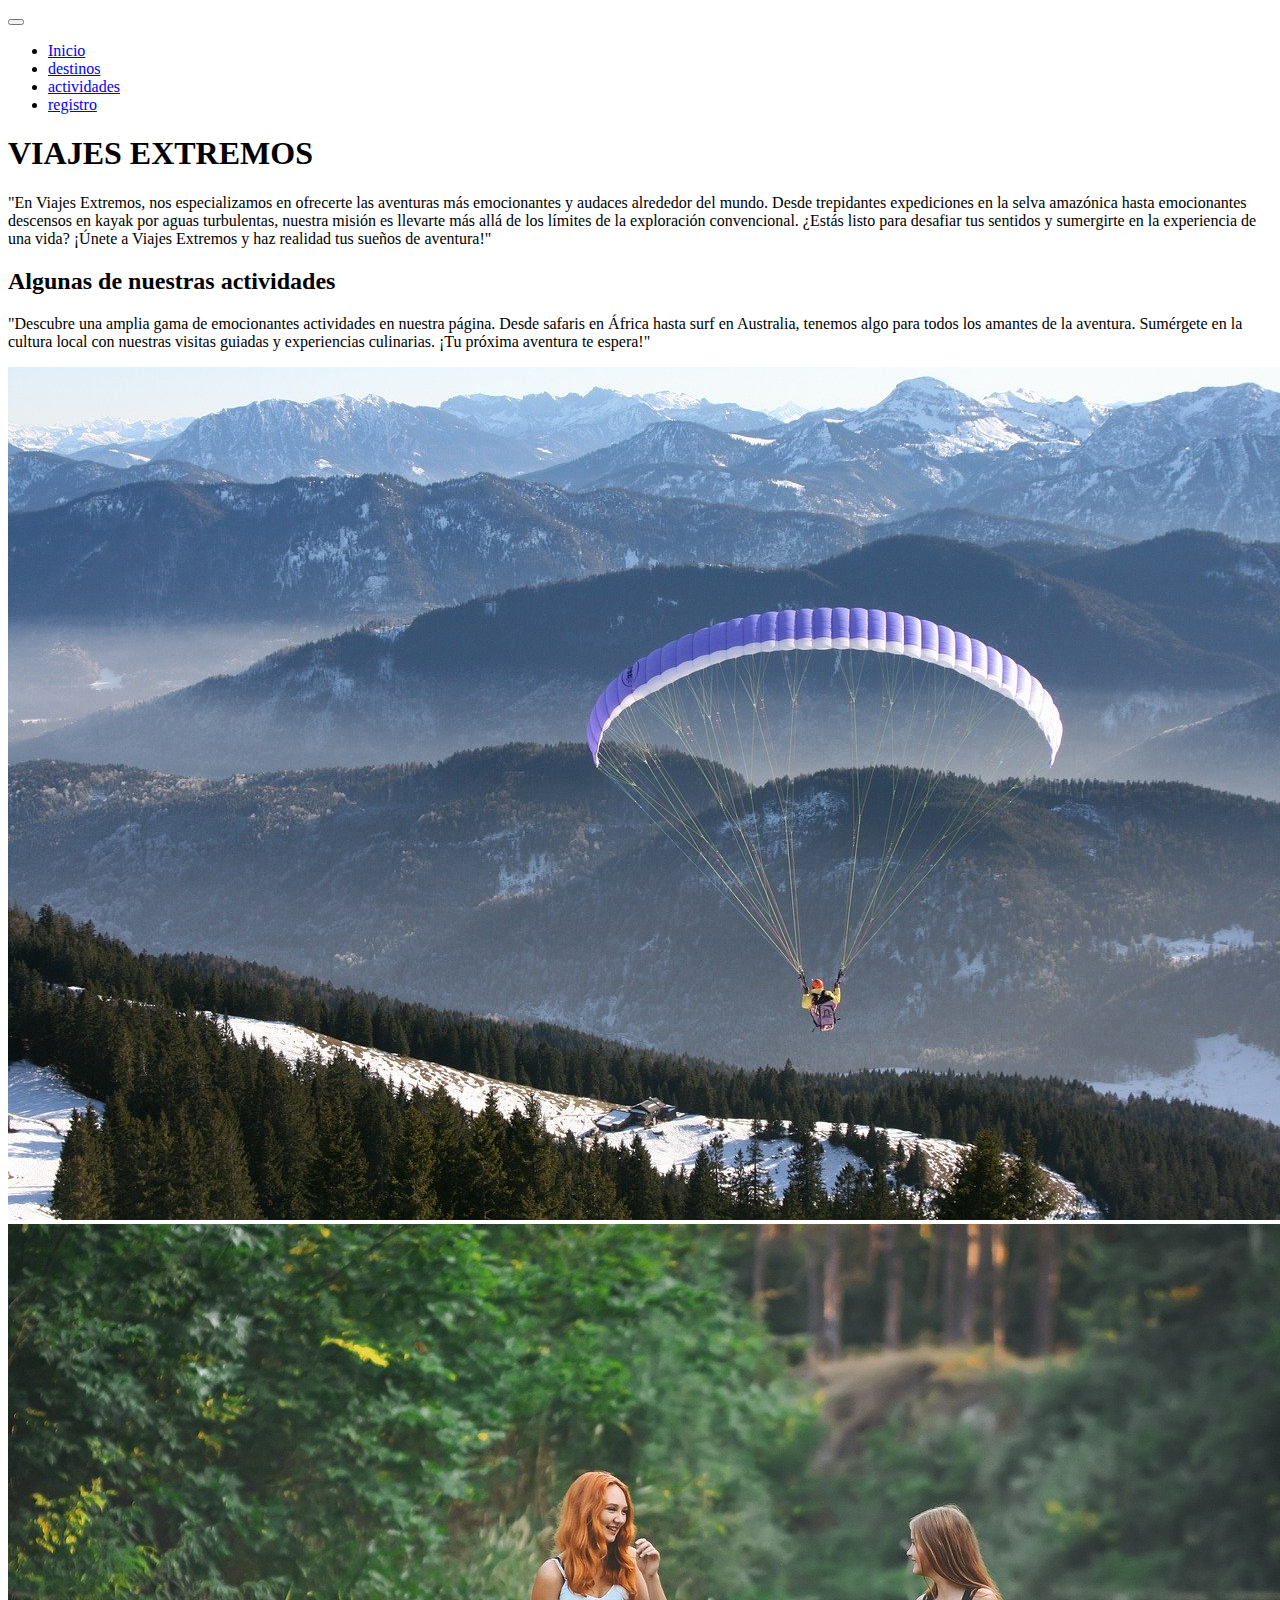
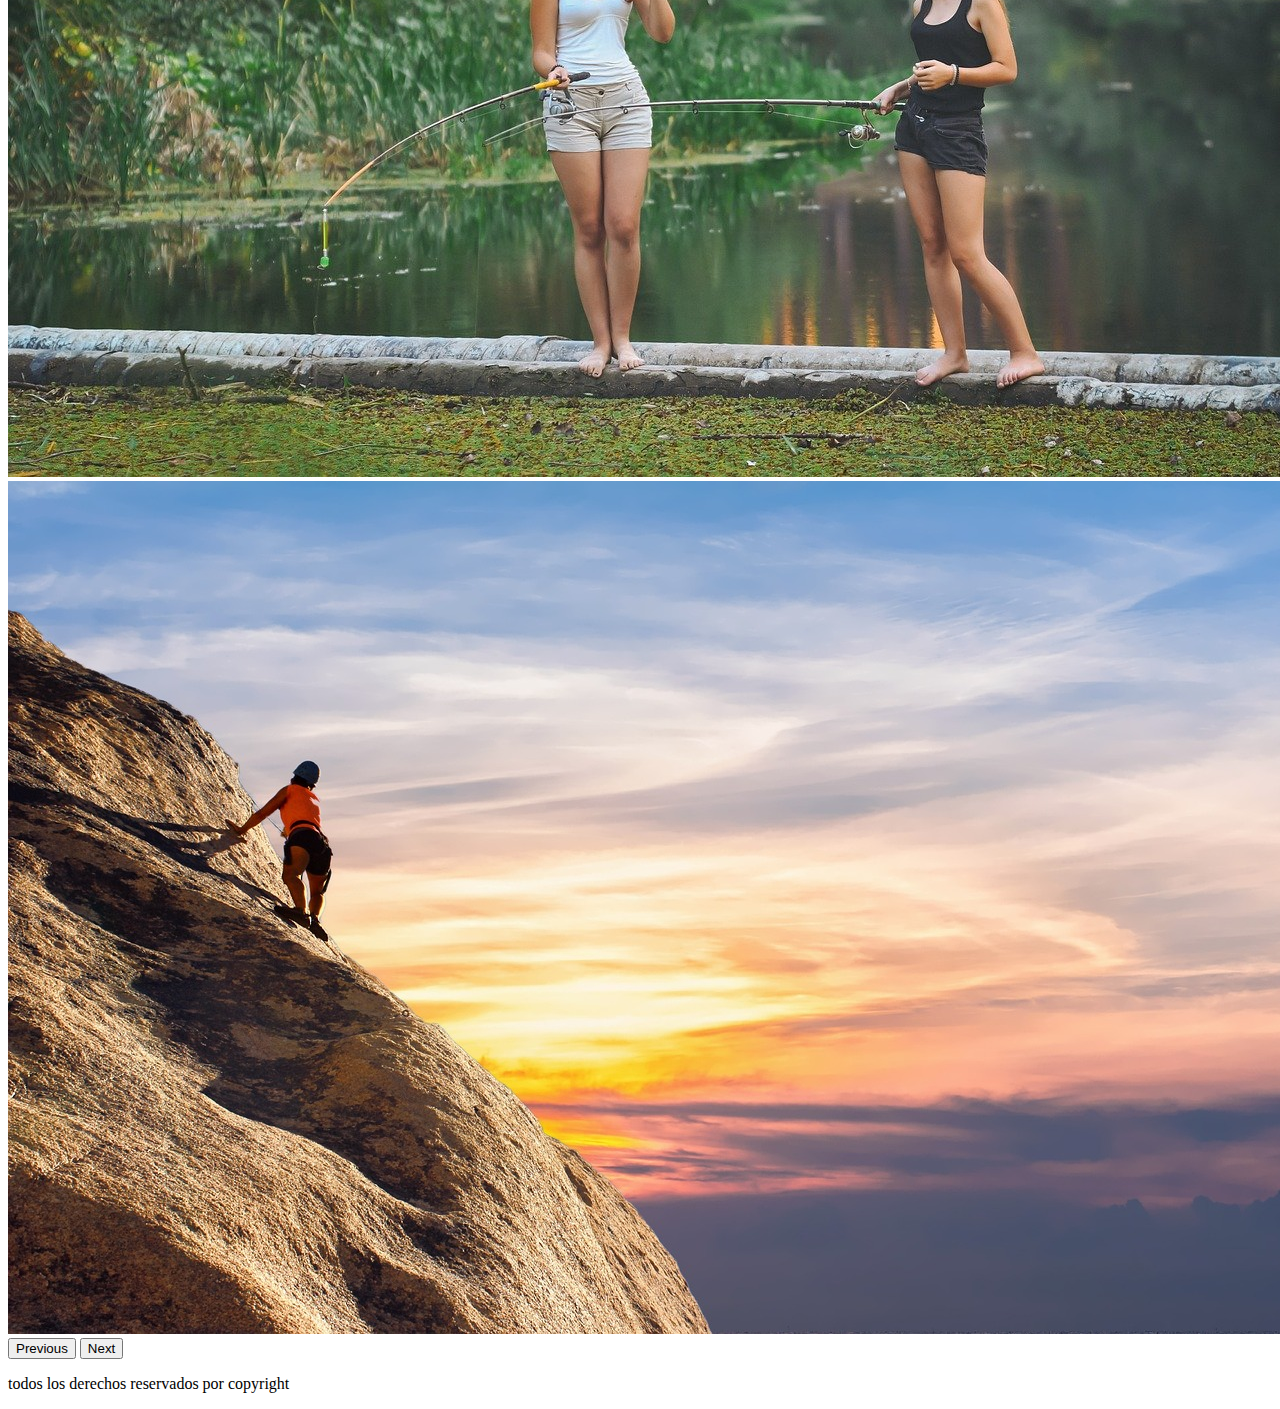
==== paginas/actividades.html @ e64fb155 "primera version, se crean archivos scss index etc." ====
<!DOCTYPE html>
<html lang="es">

<head>
    <meta charset="UTF-8" />
    <meta name="viewport" content="width=device-width, initial-scale=1.0" />
    <!-- inicio linkeo font-awesome -->
    <link rel="stylesheet" href="https://cdnjs.cloudflare.com/ajax/libs/font-awesome/6.5.2/css/all.min.css"
        integrity="sha512-SnH5WK+bZxgPHs44uWIX+LLJAJ9/2PkPKZ5QiAj6Ta86w+fsb2TkcmfRyVX3pBnMFcV7oQPJkl9QevSCWr3W6A=="
        crossorigin="anonymous" referrerpolicy="no-referrer" />
    <!-- fin linkeo font-awesome -->

    <!-- linkeo bootstrap 5.1-->
    <link href="https://cdn.jsdelivr.net/npm/bootstrap@5.1.3/dist/css/bootstrap.min.css" rel="stylesheet"
        integrity="sha384-1BmE4kWBq78iYhFldvKuhfTAU6auU8tT94WrHftjDbrCEXSU1oBoqyl2QvZ6jIW3" crossorigin="anonymous" />
    <!-- fin bootstrap 5.1-->

    <!-- inicio linkeo hja de estilo css -->
    <link rel="stylesheet" href="/estilos/estilos.css" />
    <!-- fin linkeo css -->

    <title>Viajes Extremos</title>
</head>

<body>
    <!-- navBar inicio -->
    <!-- navbar-expand-sm: a partir de la resolucion sm, en adelante formato expandido -->
    <nav class="navbar navbar-expand-md bg-dark navbar-dark">
        <div class="container-fluid">
            <a class="navbar-brand" href="#"><i class="fa-sharp fa-solid fa-plane"></i></a>
            <button class="navbar-toggler" type="button" data-bs-toggle="collapse" data-bs-target="#collapsibleNavbar">
                <span class="navbar-toggler-icon"></span>
            </button>
            <div class="collapse navbar-collapse" id="collapsibleNavbar">
                <ul class="navbar-nav">
                    <li class="nav-item">
                        <a class="nav-link" href="/index.html">Inicio</a>
                    </li>
                    <li class="nav-item">
                        <a class="nav-link" href="/paginas/destinos.html">destinos</a>
                    </li>
                    <li class="nav-item">
                        <a class="nav-link" href="/paginas/actividades.html">actividades</a>
                    <li class="nav-item">
                        <a class="nav-link" href="/paginas/contacto.html">registro</a>
                    </li>
                </ul>
            </div>
        </div>
    </nav>
    <!-- navBar fin -->

    <!-- jumbotron inicia -->
    <div class="p-5 bg-primary text-white jumbotron">
        <h1>VIAJES EXTREMOS</h1>
        <p>"En Viajes Extremos, nos especializamos en ofrecerte las aventuras más emocionantes y audaces alrededor del mundo. Desde trepidantes expediciones en la selva amazónica hasta emocionantes descensos en kayak por aguas turbulentas, nuestra misión es llevarte más allá de los límites de la exploración convencional. ¿Estás listo para desafiar tus sentidos y sumergirte en la experiencia de una vida? ¡Únete a Viajes Extremos y haz realidad tus sueños de aventura!"</p>
    </div>
    <!-- jumbotron fin -->

    <!-- actividades inicio -->
    <section>
        <div>
            <div>
                <h2>Algunas de nuestras actividades</h2>
                <p>"Descubre una amplia gama de emocionantes actividades en nuestra página. Desde safaris en África hasta surf en Australia, tenemos algo para todos los amantes de la aventura. Sumérgete en la cultura local con nuestras visitas guiadas y experiencias culinarias. ¡Tu próxima aventura te espera!"</p>
            </div>
            <div>
                <div id="carouselExampleControls" class="carousel slide" data-bs-ride="carousel">
                    <div class="carousel-inner">
                        <div class="carousel-item active">
                            <img src="/img.destinos/img1-parapente.jpg" class="d-block w-100" alt="...">
                        </div>

                        <div class="carousel-item">
                            <img src="/img.destinos/img7-pesca.jpg" class="d-block w-100" alt="...">
                        </div>

                        <div class="carousel-item">
                            <img src="/img.destinos/img9-escalar.jpg" class="d-block w-100" alt="...">
                        </div>
                        
                    </div>
                    
                    <button class="carousel-control-prev" type="button" data-bs-target="#carouselExampleControls"
                        data-bs-slide="prev">
                        <span class="carousel-control-prev-icon" aria-hidden="true"></span>
                        <span class="visually-hidden">Previous</span>
                    </button>
                    <button class="carousel-control-next" type="button" data-bs-target="#carouselExampleControls"
                        data-bs-slide="next">
                        <span class="carousel-control-next-icon" aria-hidden="true"></span>
                        <span class="visually-hidden">Next</span>
                    </button>
                </div>
            </div>
        </div>
    </section>
    <!-- fin actividades carrousel -->

    <!-- inicio footer -->
    <footer>
        <p>todos los derechos reservados por copyright</p>
        <div class="redes">
            <a href="">
                <i class="fa-brands fa-facebook"></i>
            </a>

            <a href="">
                <i class="fa-brands fa-instagram"></i>
            </a>

            <a href="">
                <i class="fa-brands fa-github"></i>
            </a>
        </div>
    </footer>
    <!-- fin footer -->

    <!-- linkeo inicio -->
    <script src="https://cdn.jsdelivr.net/npm/@popperjs/core@2.10.2/dist/umd/popper.min.js"
        integrity="sha384-7+zCNj/IqJ95wo16oMtfsKbZ9ccEh31eOz1HGyDuCQ6wgnyJNSYdrPa03rtR1zdB" crossorigin="anonymous">
    </script>
    <script src="https://cdn.jsdelivr.net/npm/bootstrap@5.1.3/dist/js/bootstrap.min.js"
        integrity="sha384-QJHtvGhmr9XOIpI6YVutG+2QOK9T+ZnN4kzFN1RtK3zEFEIsxhlmWl5/YESvpZ13" crossorigin="anonymous">
    </script>
    <!-- linkeo fin -->
</body>

</html>
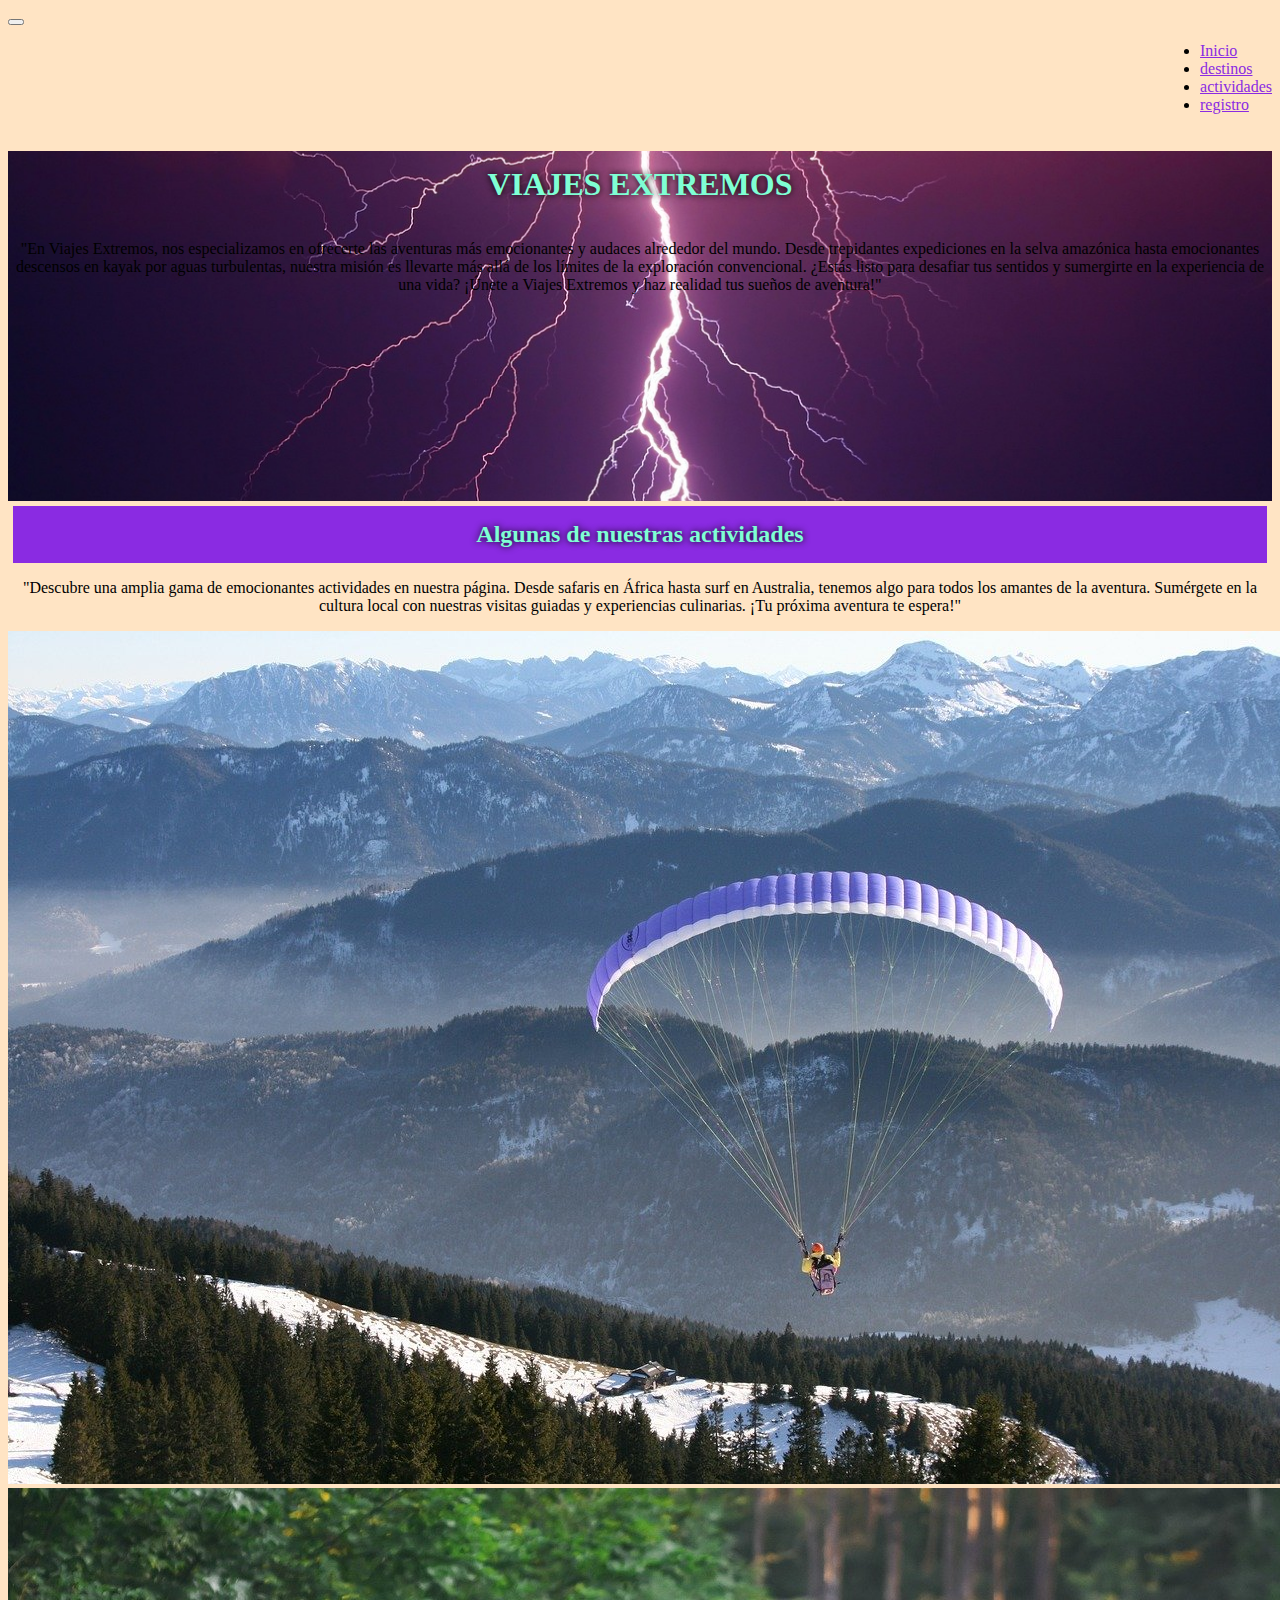
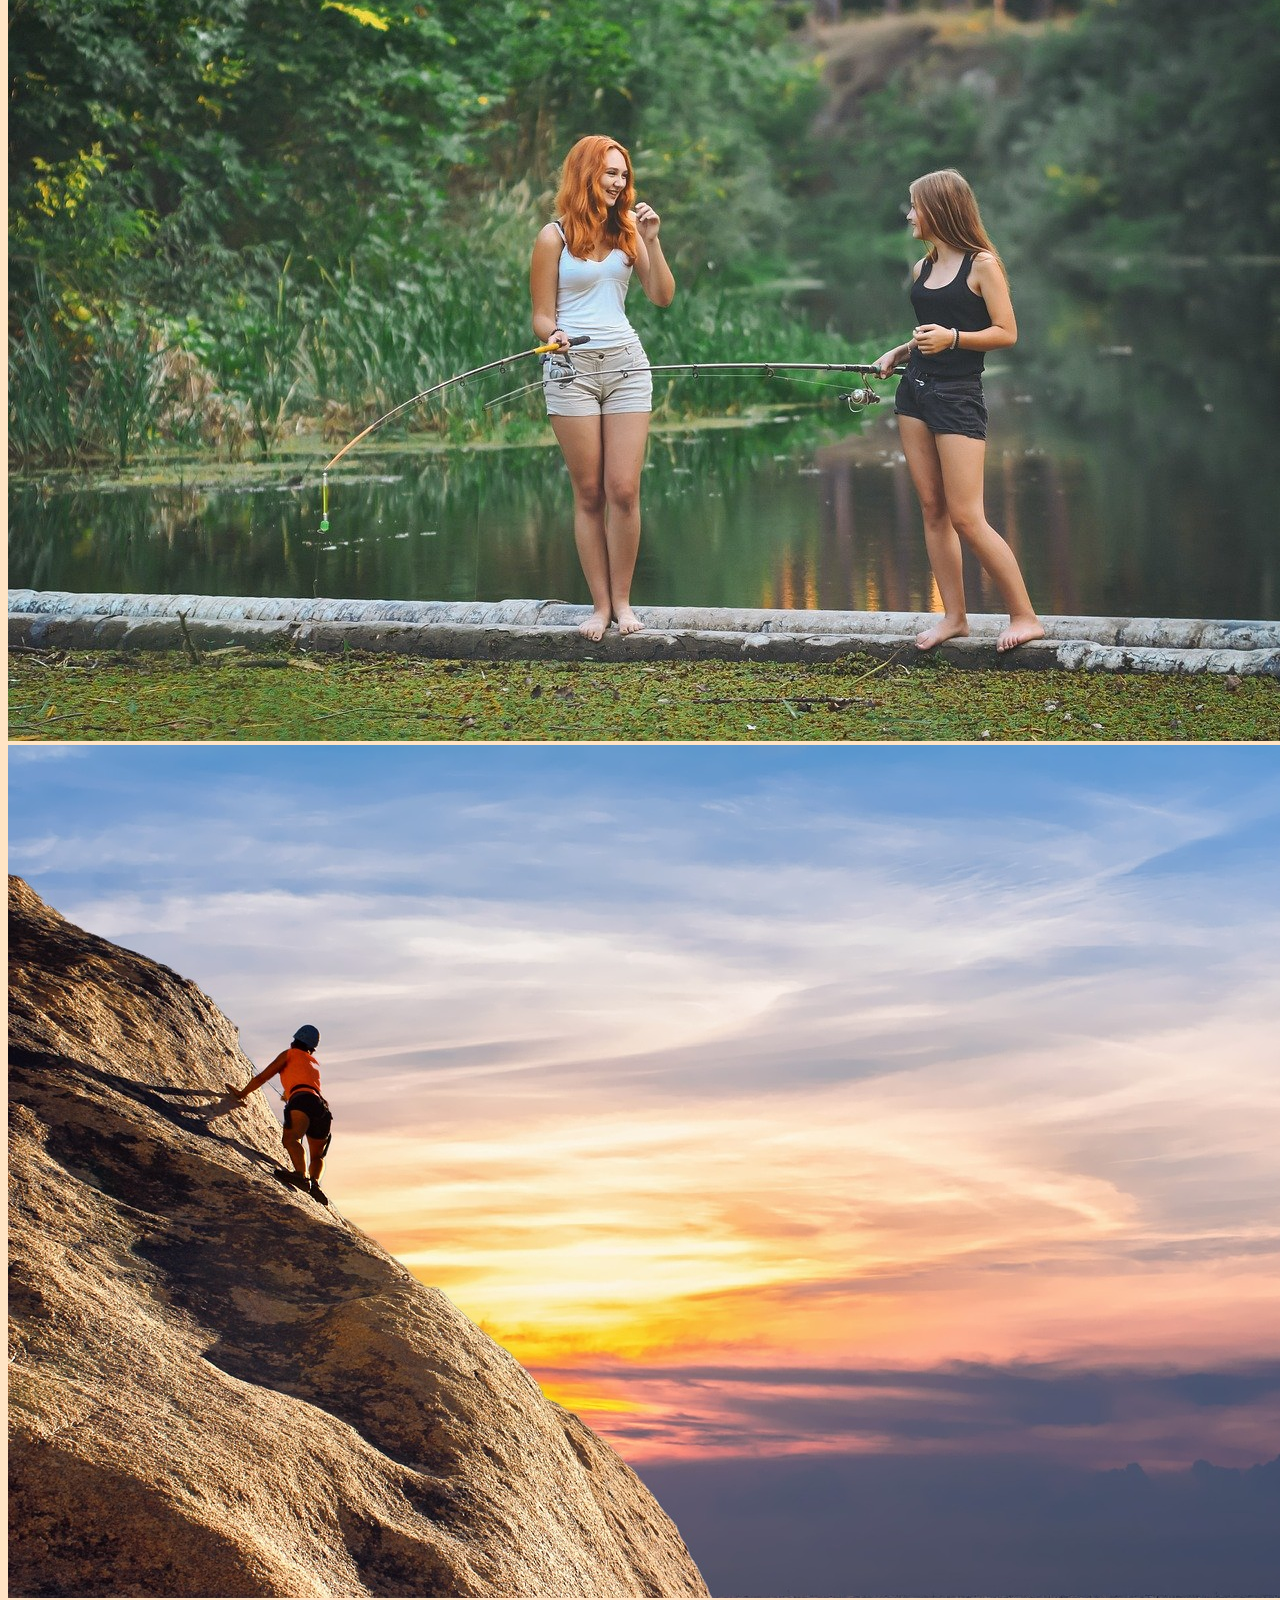
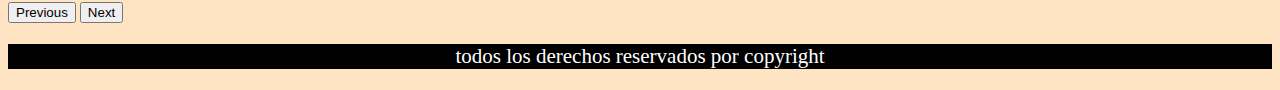
==== commit 2aa9661e: "version final con documentos scss ok" ====
--- a/paginas/actividades.html
+++ b/paginas/actividades.html
@@ -16,7 +16,7 @@
     <!-- fin bootstrap 5.1-->
 
     <!-- inicio linkeo hja de estilo css -->
-    <link rel="stylesheet" href="/estilos/estilos.css" />
+    <link rel="stylesheet" href="/css/estilos.css" />
     <!-- fin linkeo css -->
 
     <title>Viajes Extremos</title>
--- a/css/estilos.css
+++ b/css/estilos.css
@@ -0,0 +1,171 @@
+footer {
+  margin-top: 20px;
+  background-color: #000;
+  text-align: center;
+  color: #fff;
+  font-size: 21px;
+}
+
+.container-fluid actividades {
+  background-size: cover;
+  background-position: center;
+  height: 10px;
+}
+
+footer a {
+  color: blueviolet;
+  font-size: 29px;
+  letter-spacing: 14px;
+  text-decoration: none;
+}
+
+.article {
+  background-size: cover;
+  background-position: center;
+  height: 11px;
+}
+
+navbar {
+  background-color: orange;
+}
+
+.nav-link {
+  color: blueviolet !important;
+}
+
+.collapse {
+  display: flex;
+  justify-content: flex-end;
+}
+
+.navbar-brand {
+  text-transform: uppercase;
+  background-color: black;
+  color: black;
+  text-align: center !important;
+}
+
+.jumbotron {
+  background-image: url(/img.destinos/thunder-953118_1280.jpg);
+  height: 350px;
+  background-size: cover;
+  background-position: center;
+  text-align: center;
+}
+
+.article {
+  background-size: cover;
+  background-position: center;
+  height: 11px;
+}
+
+body {
+  background-color: bisque;
+}
+
+body {
+  background-color: bisque;
+}
+
+navbar {
+  background-color: orange;
+}
+
+.nav-link {
+  color: blueviolet !important;
+}
+
+.collapse {
+  display: flex;
+  justify-content: flex-end;
+}
+
+.navbar-brand {
+  text-transform: uppercase;
+  background-color: black;
+  color: black;
+  text-align: center !important;
+}
+
+h1 {
+  text-align: center;
+  padding: 15px;
+  color: aquamarine;
+  text-shadow: 0 0 7px black;
+}
+
+.jumbotron {
+  background-image: url(/img.destinos/thunder-953118_1280.jpg);
+  height: 350px;
+  background-size: cover;
+  background-position: center;
+  text-align: center;
+}
+
+h2 {
+  margin: 5px;
+  text-align: center;
+  background-color: blueviolet;
+  padding: 15px;
+  color: aquamarine;
+  text-shadow: 0 0 7px black;
+}
+
+.nleft {
+  background-image: url(/img.destinos/planet-7006513_1280.jpg);
+  background-size: cover;
+  background-position: center;
+  height: 370px;
+}
+
+h3 {
+  padding: 30px;
+  text-align: center;
+  text-transform: uppercase;
+}
+
+h4 {
+  padding: 10px;
+  text-align: center;
+  text-transform: uppercase;
+}
+
+p {
+  text-align: center;
+  padding: 0px;
+}
+
+.nright {
+  background-size: cover;
+  background-position: center;
+  height: 300px;
+}
+
+footer {
+  margin-top: 20px;
+  background-color: #000;
+  text-align: center;
+  color: #fff;
+  font-size: 21px;
+}
+
+.container-fluid actividades {
+  background-size: cover;
+  background-position: center;
+  height: 10px;
+}
+
+footer a {
+  color: blueviolet;
+  font-size: 29px;
+  letter-spacing: 14px;
+  text-decoration: none;
+}
+
+.article {
+  background-size: cover;
+  background-position: center;
+  height: 11px;
+}
+
+/*# sourceMappingURL=estilos.css.map */
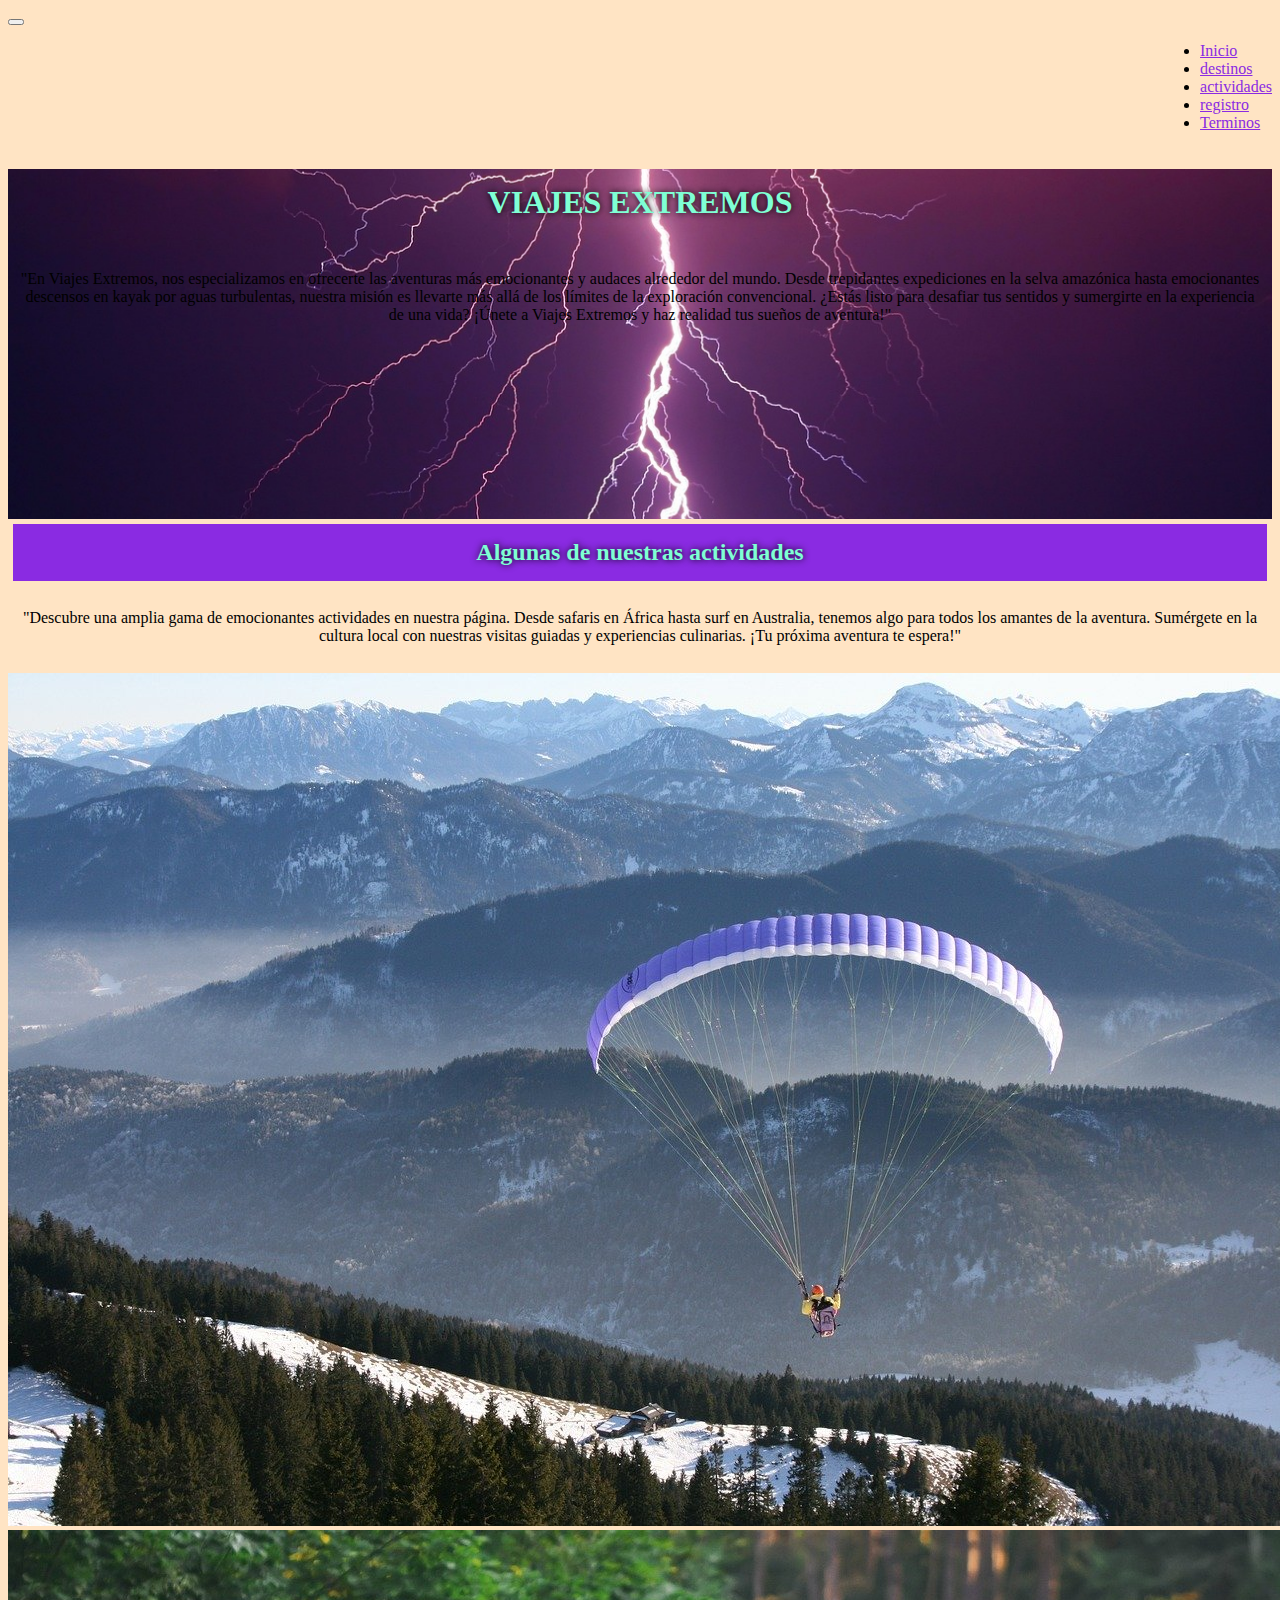
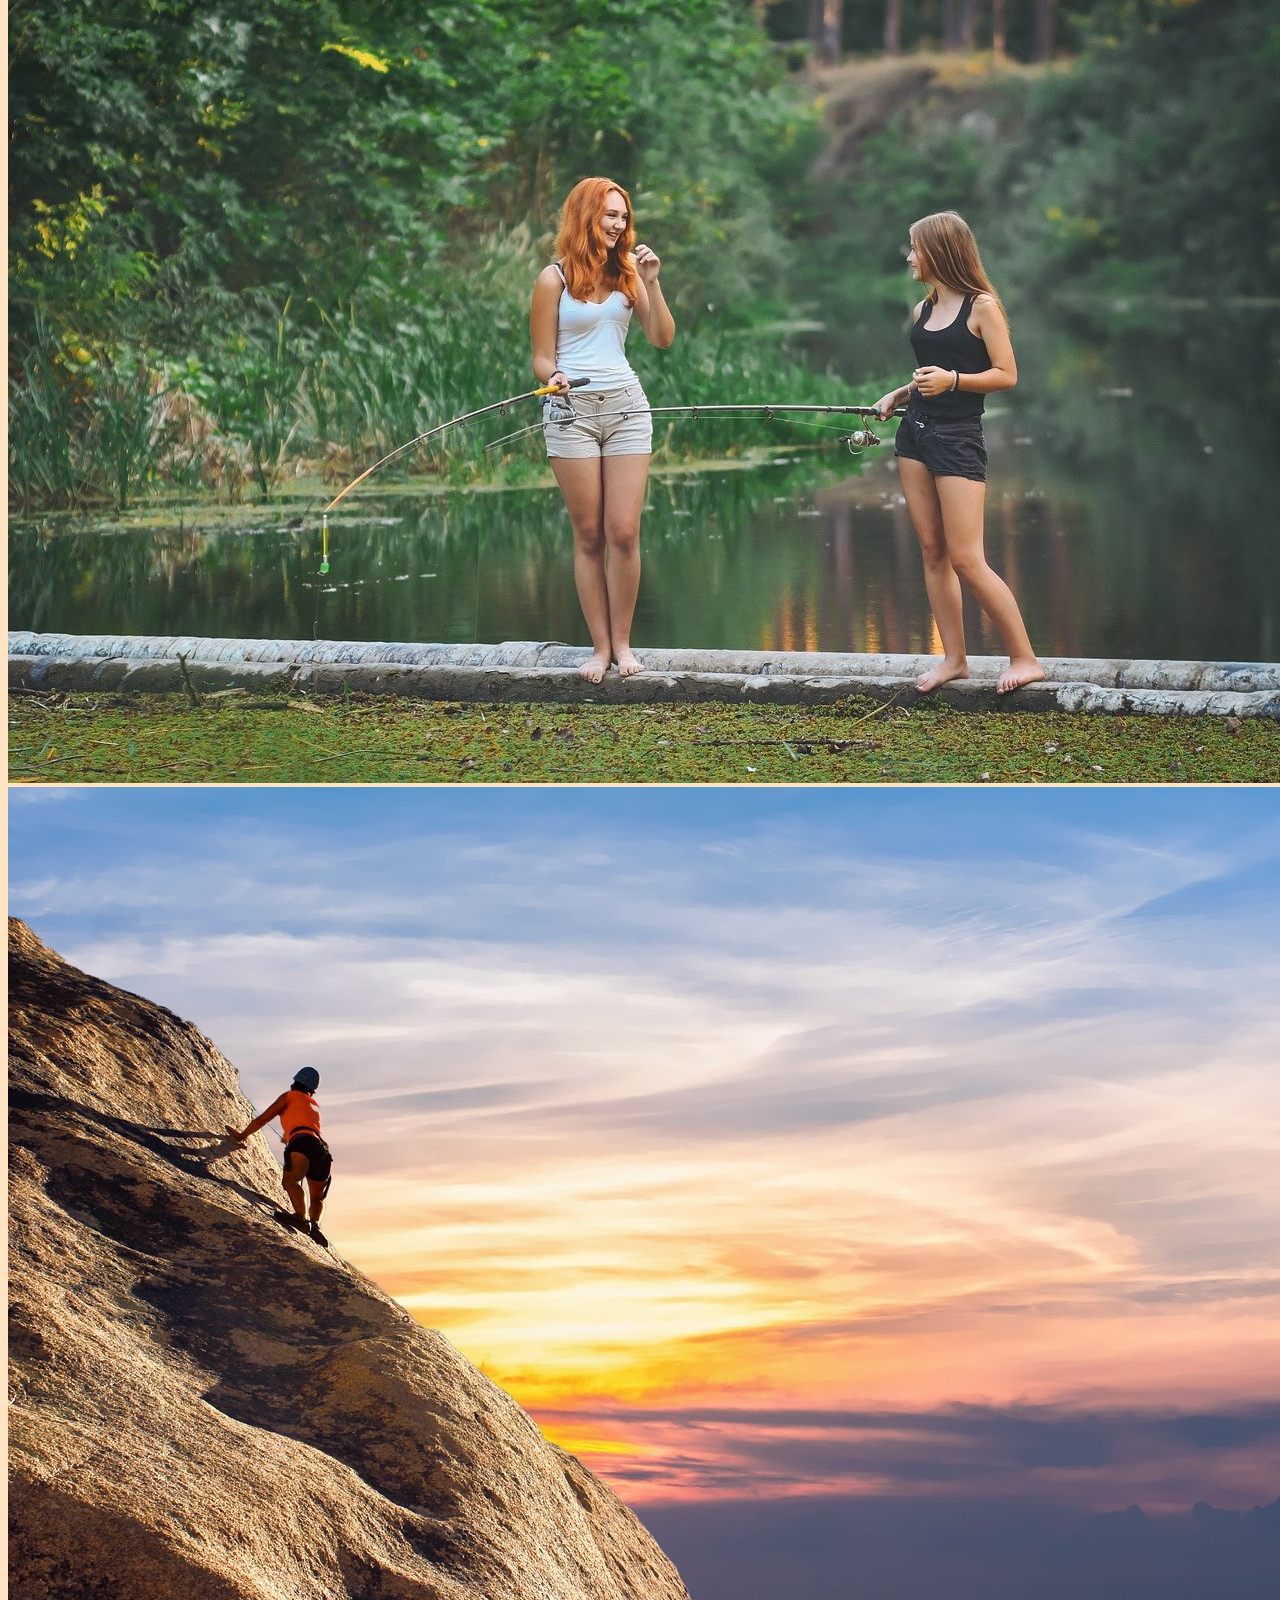
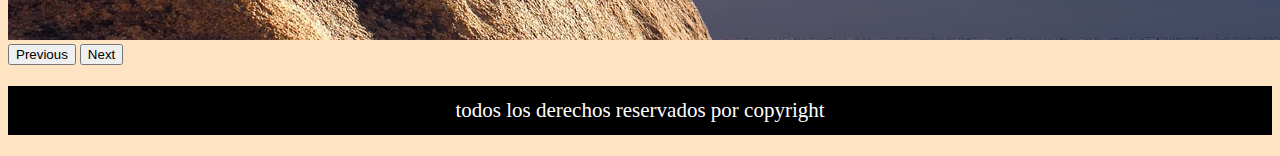
==== commit aae2ea56: "se agrega pagina TERMINOS.HTML" ====
--- a/paginas/actividades.html
+++ b/paginas/actividades.html
@@ -2,8 +2,15 @@
 <html lang="es">
 
 <head>
+    <!-- inicio etiquetas META -->
     <meta charset="UTF-8" />
     <meta name="viewport" content="width=device-width, initial-scale=1.0" />
+
+    <meta name="autor" content="oscar ivan peña ortiz">
+    <meta name="descripcion" content="los mejores viajes de toda la red y las mejores esperiencias">
+    <meta name="keywords" content="viajes, aventura, nuevas experiencias, exploración, excelentes presios, vuelos, hoteles, emocion. ">
+    <!-- fin etiquetas META -->
+    
     <!-- inicio linkeo font-awesome -->
     <link rel="stylesheet" href="https://cdnjs.cloudflare.com/ajax/libs/font-awesome/6.5.2/css/all.min.css"
         integrity="sha512-SnH5WK+bZxgPHs44uWIX+LLJAJ9/2PkPKZ5QiAj6Ta86w+fsb2TkcmfRyVX3pBnMFcV7oQPJkl9QevSCWr3W6A=="
@@ -43,6 +50,9 @@
                         <a class="nav-link" href="/paginas/actividades.html">actividades</a>
                     <li class="nav-item">
                         <a class="nav-link" href="/paginas/contacto.html">registro</a>
+                    </li>
+                    <li class="nav-item">
+                        <a class="nav-link" href="/paginas/terminos.html">Terminos</a>
                     </li>
                 </ul>
             </div>
--- a/css/estilos.css
+++ b/css/estilos.css
@@ -1,22 +1,8 @@
-footer {
-  margin-top: 20px;
-  background-color: #000;
-  text-align: center;
-  color: #fff;
-  font-size: 21px;
-}
 
 .container-fluid actividades {
   background-size: cover;
   background-position: center;
   height: 10px;
-}
-
-footer a {
-  color: blueviolet;
-  font-size: 29px;
-  letter-spacing: 14px;
-  text-decoration: none;
 }
 
 .article {
@@ -94,13 +80,6 @@
   text-shadow: 0 0 7px black;
 }
 
-.jumbotron {
-  background-image: url(/img.destinos/thunder-953118_1280.jpg);
-  height: 350px;
-  background-size: cover;
-  background-position: center;
-  text-align: center;
-}
 
 h2 {
   margin: 5px;
@@ -130,9 +109,15 @@
   text-transform: uppercase;
 }
 
+h5{
+    padding: 10px;
+    text-align: center;
+    text-transform: uppercase;
+}
+
 p {
   text-align: center;
-  padding: 0px;
+  padding: 12px;
 }
 
 .nright {
@@ -149,17 +134,17 @@
   font-size: 21px;
 }
 
-.container-fluid actividades {
-  background-size: cover;
-  background-position: center;
-  height: 10px;
-}
-
 footer a {
   color: blueviolet;
   font-size: 29px;
   letter-spacing: 14px;
   text-decoration: none;
+}
+
+.container-fluid actividades {
+  background-size: cover;
+  background-position: center;
+  height: 10px;
 }
 
 .article {
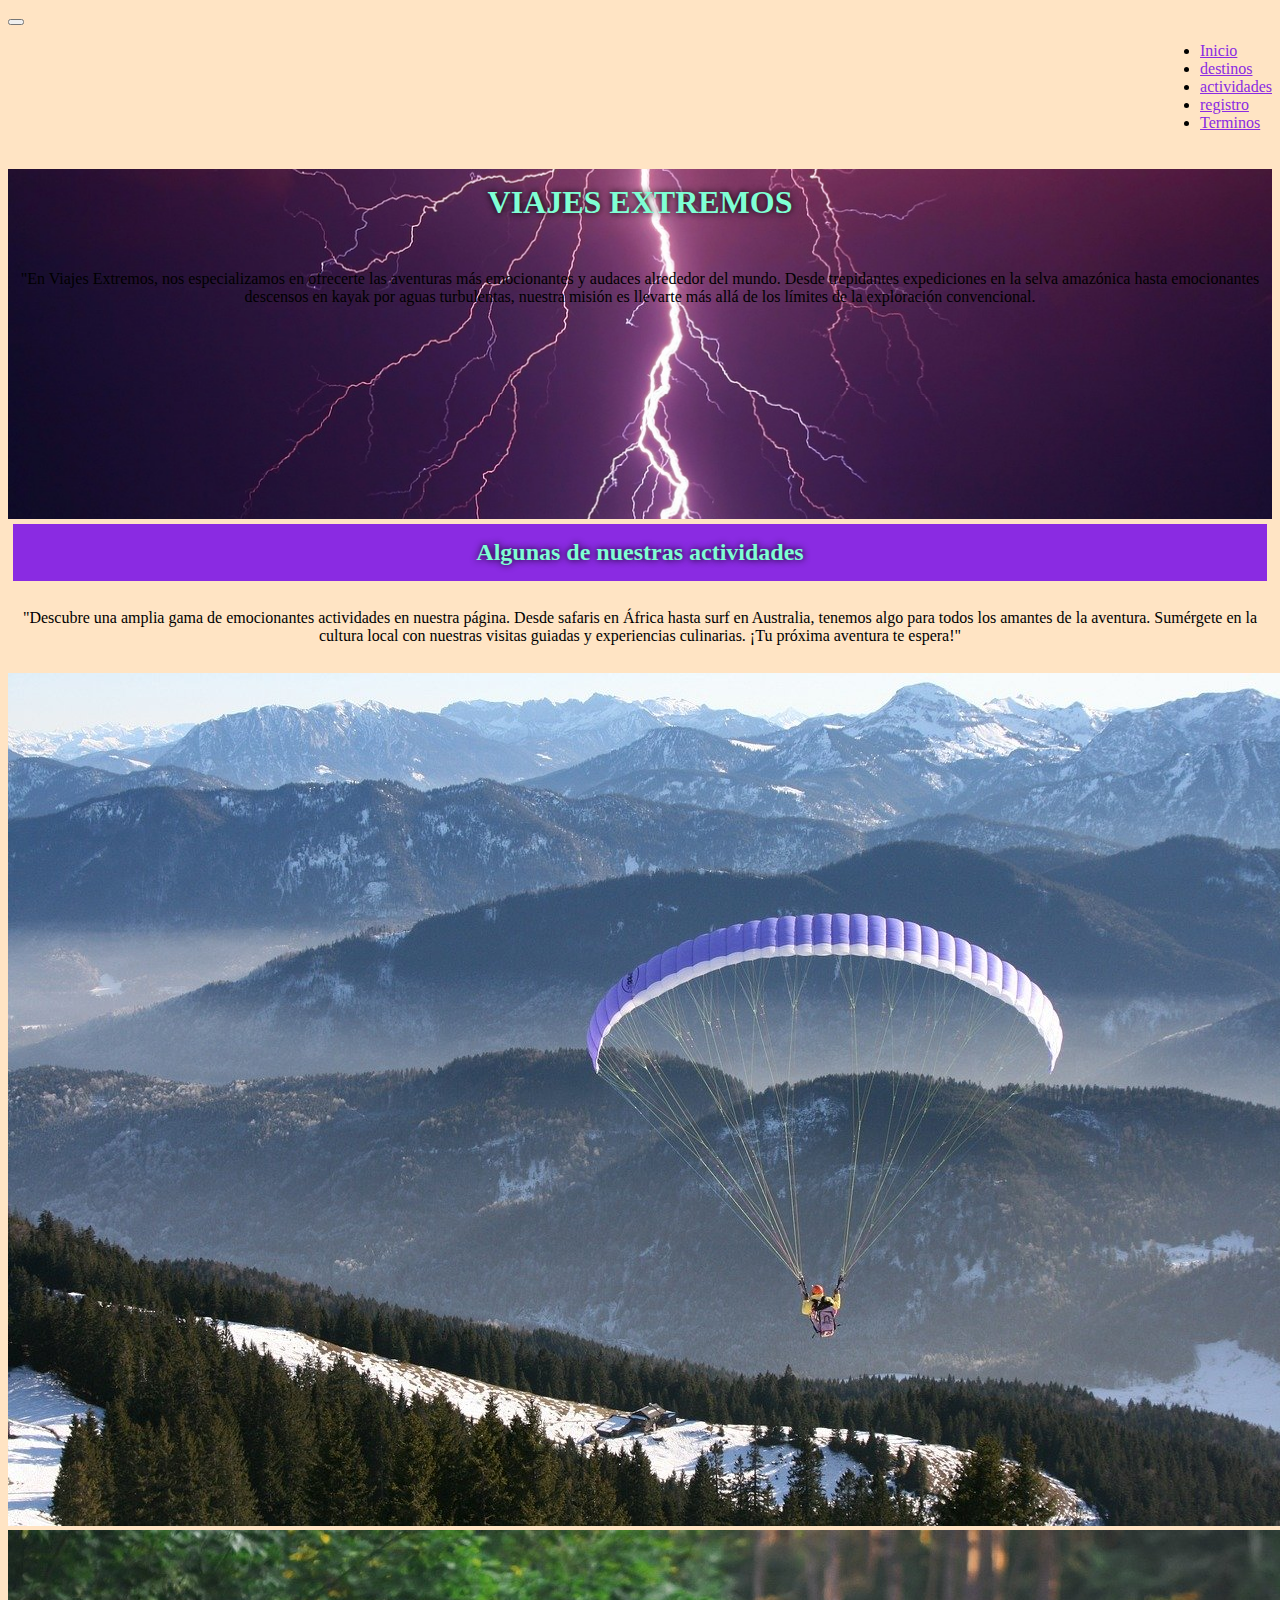
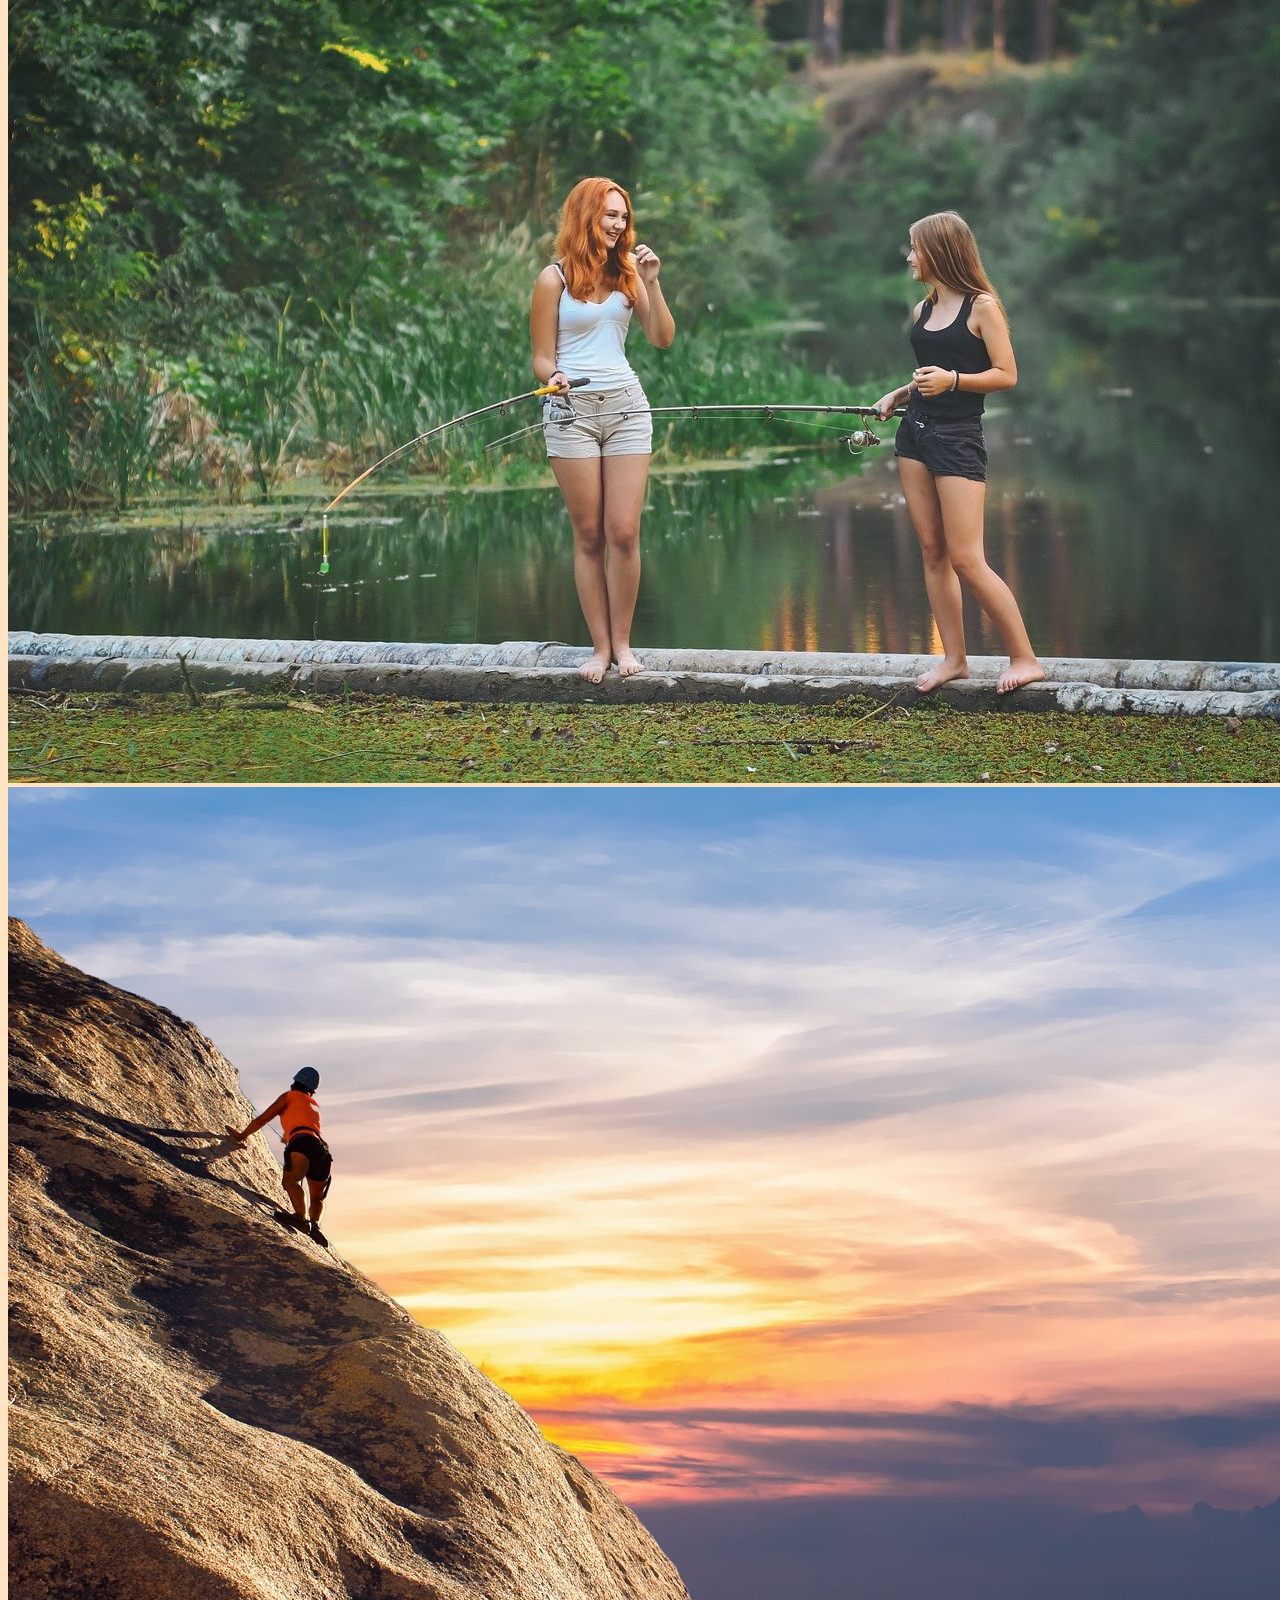
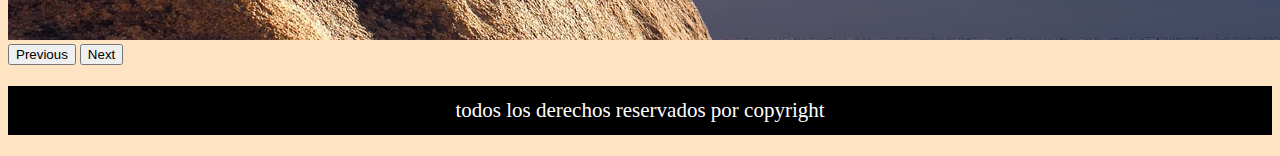
==== commit a645358d: "se elimina una parte en todos los html 'viajes extremos' para cumplir el responsive" ====
--- a/paginas/actividades.html
+++ b/paginas/actividades.html
@@ -63,7 +63,7 @@
     <!-- jumbotron inicia -->
     <div class="p-5 bg-primary text-white jumbotron">
         <h1>VIAJES EXTREMOS</h1>
-        <p>"En Viajes Extremos, nos especializamos en ofrecerte las aventuras más emocionantes y audaces alrededor del mundo. Desde trepidantes expediciones en la selva amazónica hasta emocionantes descensos en kayak por aguas turbulentas, nuestra misión es llevarte más allá de los límites de la exploración convencional. ¿Estás listo para desafiar tus sentidos y sumergirte en la experiencia de una vida? ¡Únete a Viajes Extremos y haz realidad tus sueños de aventura!"</p>
+        <p>"En Viajes Extremos, nos especializamos en ofrecerte las aventuras más emocionantes y audaces alrededor del mundo. Desde trepidantes expediciones en la selva amazónica hasta emocionantes descensos en kayak por aguas turbulentas, nuestra misión es llevarte más allá de los límites de la exploración convencional. </p>
     </div>
     <!-- jumbotron fin -->
 
